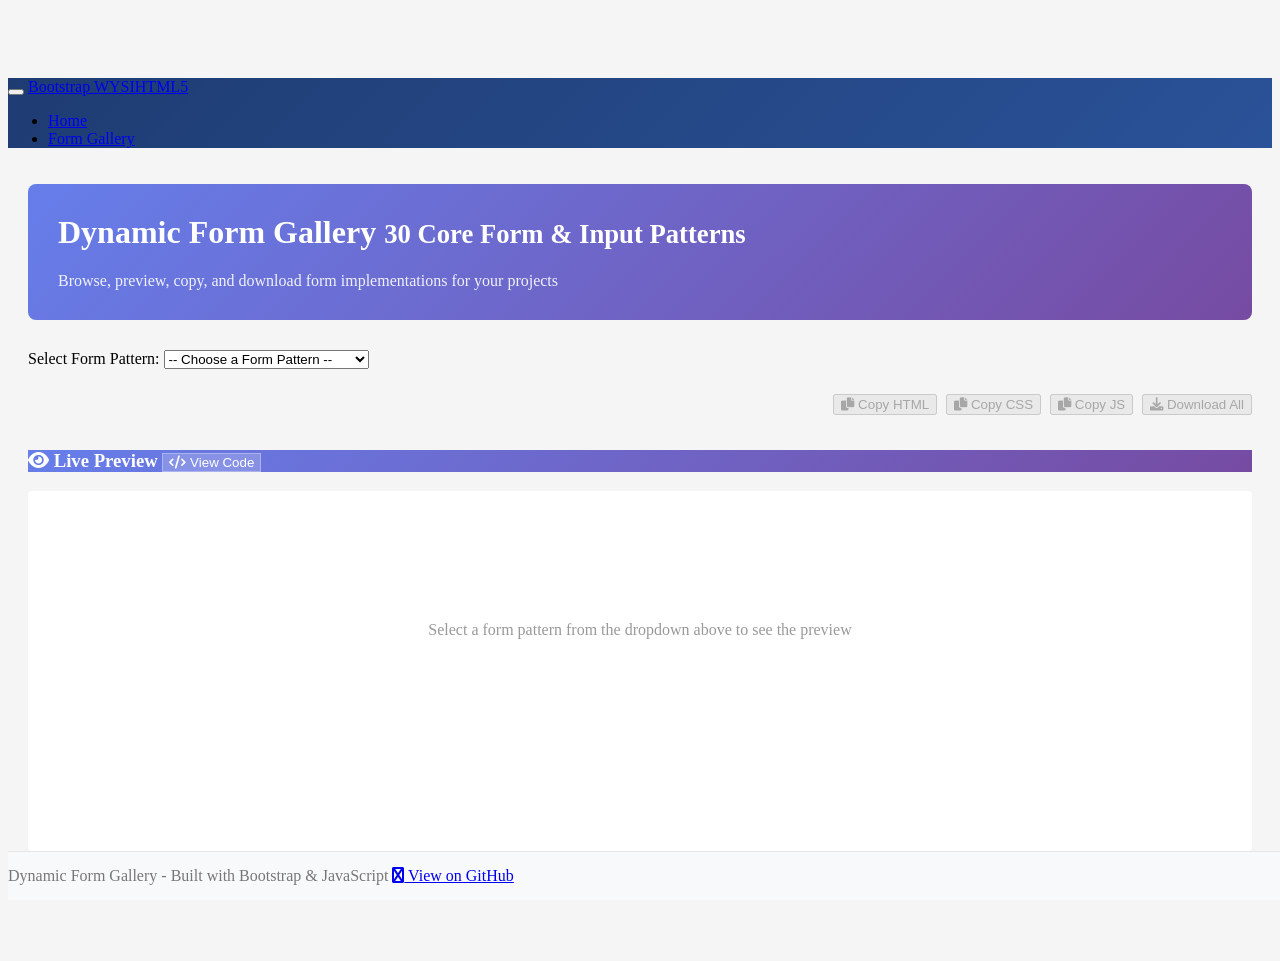
==== form-gallery.html @ 814301d0 "Add dynamic form gallery with 30 form patterns Co-authored-by: KSReddyIBS <13656470+KSReddyIBS@users" ====
<!DOCTYPE html>
<html lang="en">
<head>
    <meta charset="UTF-8">
    <meta http-equiv="X-UA-Compatible" content="IE=edge">
    <meta name="viewport" content="width=device-width, initial-scale=1.0">
    <title>Dynamic Form Gallery - Bootstrap Forms</title>
    
    <!-- Bootstrap CSS -->
    <link rel="stylesheet" type="text/css" href="lib/css/bootstrap.min.css">
    <!-- Custom Form Gallery CSS -->
    <link rel="stylesheet" type="text/css" href="form-gallery.css">
    <!-- Font Awesome for icons -->
    <link rel="stylesheet" href="https://cdnjs.cloudflare.com/ajax/libs/font-awesome/6.0.0/css/all.min.css">
</head>
<body>
    <!-- Navigation Header -->
    <nav class="navbar navbar-inverse navbar-fixed-top">
        <div class="container-fluid">
            <div class="navbar-header">
                <button type="button" class="navbar-toggle collapsed" data-toggle="collapse" data-target="#navbar-collapse">
                    <span class="icon-bar"></span>
                    <span class="icon-bar"></span>
                    <span class="icon-bar"></span>
                </button>
                <a class="navbar-brand" href="index.html">Bootstrap WYSIHTML5</a>
            </div>
            <div class="collapse navbar-collapse" id="navbar-collapse">
                <ul class="nav navbar-nav">
                    <li><a href="index.html">Home</a></li>
                    <li class="active"><a href="form-gallery.html">Form Gallery</a></li>
                </ul>
            </div>
        </div>
    </nav>

    <!-- Main Container -->
    <div class="container-fluid main-container">
        <!-- Page Header -->
        <div class="page-header">
            <h1>Dynamic Form Gallery <small>30 Core Form & Input Patterns</small></h1>
            <p class="lead">Browse, preview, copy, and download form implementations for your projects</p>
        </div>

        <!-- Controls Row -->
        <div class="row controls-section">
            <div class="col-md-6 col-sm-12">
                <div class="form-group">
                    <label for="formSelector">Select Form Pattern:</label>
                    <select id="formSelector" class="form-control">
                        <option value="">-- Choose a Form Pattern --</option>
                        <optgroup label="Basic Forms">
                            <option value="single-column">1. Single Column Form</option>
                            <option value="horizontal-form">2. Horizontal Form</option>
                            <option value="two-column">3. Two Column Grid Form</option>
                            <option value="three-column">4. Three Column Grid Form</option>
                            <option value="inline-form">5. Inline Form</option>
                        </optgroup>
                        <optgroup label="Input Elements">
                            <option value="text-inputs">6. Text Input Variations</option>
                            <option value="input-groups">7. Input Groups with Addons</option>
                            <option value="input-sizing">8. Input Sizing Examples</option>
                            <option value="textarea">9. Textarea with Counter</option>
                            <option value="select-dropdown">10. Select Dropdowns</option>
                        </optgroup>
                        <optgroup label="Checkbox & Radio">
                            <option value="checkbox-basic">11. Basic Checkboxes</option>
                            <option value="checkbox-inline">12. Inline Checkboxes</option>
                            <option value="radio-basic">13. Basic Radio Buttons</option>
                            <option value="radio-inline">14. Inline Radio Buttons</option>
                            <option value="switch-toggle">15. Toggle Switches</option>
                        </optgroup>
                        <optgroup label="Advanced Inputs">
                            <option value="date-time">16. Date & Time Inputs</option>
                            <option value="file-upload">17. File Upload</option>
                            <option value="color-picker">18. Color Picker</option>
                            <option value="range-slider">19. Range Slider</option>
                            <option value="number-spinner">20. Number Spinner</option>
                        </optgroup>
                        <optgroup label="Form Components">
                            <option value="validation-states">21. Validation States</option>
                            <option value="help-text">22. Help Text & Tooltips</option>
                            <option value="input-masks">23. Input Masks</option>
                            <option value="autocomplete">24. Autocomplete Input</option>
                            <option value="tags-input">25. Tags Input</option>
                        </optgroup>
                        <optgroup label="Complex Forms">
                            <option value="registration">26. Registration Form</option>
                            <option value="login">27. Login Form</option>
                            <option value="contact">28. Contact Form</option>
                            <option value="payment">29. Payment Form</option>
                            <option value="search-filter">30. Search & Filter Form</option>
                        </optgroup>
                    </select>
                </div>
            </div>
            <div class="col-md-6 col-sm-12">
                <div class="action-buttons">
                    <button id="copyHtmlBtn" class="btn btn-primary" disabled>
                        <i class="fa fa-copy"></i> Copy HTML
                    </button>
                    <button id="copyCssBtn" class="btn btn-info" disabled>
                        <i class="fa fa-copy"></i> Copy CSS
                    </button>
                    <button id="copyJsBtn" class="btn btn-warning" disabled>
                        <i class="fa fa-copy"></i> Copy JS
                    </button>
                    <button id="downloadBtn" class="btn btn-success" disabled>
                        <i class="fa fa-download"></i> Download All
                    </button>
                </div>
            </div>
        </div>

        <!-- Alert for copy feedback -->
        <div id="alertContainer"></div>

        <!-- Preview Section -->
        <div class="row preview-section">
            <div class="col-md-12">
                <div class="panel panel-default">
                    <div class="panel-heading">
                        <h3 class="panel-title">
                            <i class="fa fa-eye"></i> Live Preview
                            <span class="pull-right">
                                <button id="toggleCode" class="btn btn-xs btn-default">
                                    <i class="fa fa-code"></i> View Code
                                </button>
                            </span>
                        </h3>
                    </div>
                    <div class="panel-body preview-container" id="previewContainer">
                        <div class="empty-state">
                            <i class="fa fa-hand-pointer-o fa-3x"></i>
                            <p>Select a form pattern from the dropdown above to see the preview</p>
                        </div>
                    </div>
                </div>
            </div>
        </div>

        <!-- Code View Section -->
        <div class="row code-section" id="codeSection" style="display: none;">
            <div class="col-md-12">
                <ul class="nav nav-tabs" role="tablist">
                    <li role="presentation" class="active">
                        <a href="#htmlCode" data-toggle="tab">HTML</a>
                    </li>
                    <li role="presentation">
                        <a href="#cssCode" data-toggle="tab">CSS</a>
                    </li>
                    <li role="presentation">
                        <a href="#jsCode" data-toggle="tab">JavaScript</a>
                    </li>
                </ul>
                <div class="tab-content">
                    <div role="tabpanel" class="tab-pane active" id="htmlCode">
                        <pre><code id="htmlCodeContent"></code></pre>
                    </div>
                    <div role="tabpanel" class="tab-pane" id="cssCode">
                        <pre><code id="cssCodeContent"></code></pre>
                    </div>
                    <div role="tabpanel" class="tab-pane" id="jsCode">
                        <pre><code id="jsCodeContent"></code></pre>
                    </div>
                </div>
            </div>
        </div>
    </div>

    <!-- Footer -->
    <footer class="footer">
        <div class="container-fluid">
            <p class="text-muted">
                Dynamic Form Gallery - Built with Bootstrap &amp; JavaScript
                <span class="pull-right">
                    <a href="https://github.com/jhollingworth/bootstrap-wysihtml5/" target="_blank">
                        <i class="fa fa-github"></i> View on GitHub
                    </a>
                </span>
            </p>
        </div>
    </footer>

    <!-- Scripts -->
    <script src="lib/js/jquery-1.7.2.min.js"></script>
    <script src="lib/js/bootstrap.min.js"></script>
    <script src="form-gallery.js"></script>
</body>
</html>
---- form-gallery.css ----
/* Form Gallery Styles */

body {
    padding-top: 70px;
    background-color: #f5f5f5;
}

.main-container {
    padding: 20px;
    margin-bottom: 60px;
}

/* Page Header */
.page-header {
    background: linear-gradient(135deg, #667eea 0%, #764ba2 100%);
    color: white;
    padding: 30px;
    border-radius: 8px;
    margin-bottom: 30px;
    border: none;
}

.page-header h1 {
    margin-top: 0;
    color: white;
}

.page-header .lead {
    margin-bottom: 0;
    opacity: 0.9;
}

/* Controls Section */
.controls-section {
    margin-bottom: 30px;
}

.action-buttons {
    margin-top: 25px;
    text-align: right;
}

.action-buttons .btn {
    margin-left: 5px;
    margin-bottom: 5px;
}

/* Preview Section */
.preview-section {
    margin-bottom: 30px;
}

.preview-container {
    min-height: 300px;
    background-color: white;
    border-radius: 4px;
    padding: 30px;
}

.empty-state {
    text-align: center;
    padding: 60px 20px;
    color: #999;
}

.empty-state i {
    margin-bottom: 20px;
    color: #ddd;
}

.empty-state p {
    font-size: 16px;
}

/* Code Section */
.code-section {
    margin-bottom: 30px;
}

.code-section .nav-tabs {
    background-color: #2d3748;
    border: none;
    border-radius: 4px 4px 0 0;
}

.code-section .nav-tabs > li > a {
    color: #a0aec0;
    border: none;
    border-radius: 0;
}

.code-section .nav-tabs > li.active > a,
.code-section .nav-tabs > li.active > a:hover,
.code-section .nav-tabs > li.active > a:focus {
    color: white;
    background-color: #1a202c;
    border: none;
}

.code-section .nav-tabs > li > a:hover {
    background-color: #4a5568;
    border: none;
}

.code-section .tab-content {
    background-color: #1a202c;
    border-radius: 0 0 4px 4px;
    padding: 0;
}

.code-section pre {
    margin: 0;
    border: none;
    border-radius: 0 0 4px 4px;
    background-color: #1a202c;
    color: #e2e8f0;
    padding: 20px;
    max-height: 500px;
    overflow: auto;
}

.code-section code {
    color: #e2e8f0;
    background-color: transparent;
    font-family: 'Monaco', 'Menlo', 'Ubuntu Mono', 'Consolas', 'source-code-pro', monospace;
    font-size: 13px;
    line-height: 1.6;
}

/* Alert Container */
#alertContainer {
    position: fixed;
    top: 80px;
    right: 20px;
    z-index: 9999;
    max-width: 350px;
}

#alertContainer .alert {
    margin-bottom: 10px;
    box-shadow: 0 4px 6px rgba(0, 0, 0, 0.1);
    animation: slideInRight 0.3s ease-out;
}

@keyframes slideInRight {
    from {
        transform: translateX(100%);
        opacity: 0;
    }
    to {
        transform: translateX(0);
        opacity: 1;
    }
}

/* Footer */
.footer {
    position: fixed;
    bottom: 0;
    width: 100%;
    background-color: #f8f9fa;
    border-top: 1px solid #e7e7e7;
    padding: 15px 0;
}

.footer .text-muted {
    margin: 0;
    color: #777;
}

/* Form Styling Enhancements */
.form-pattern {
    animation: fadeIn 0.5s ease-in;
}

@keyframes fadeIn {
    from {
        opacity: 0;
        transform: translateY(20px);
    }
    to {
        opacity: 1;
        transform: translateY(0);
    }
}

/* Responsive Design */
@media (max-width: 768px) {
    .action-buttons {
        text-align: left;
        margin-top: 15px;
    }
    
    .action-buttons .btn {
        margin-left: 0;
        margin-right: 5px;
        width: 48%;
        margin-bottom: 10px;
    }
    
    .page-header {
        padding: 20px;
    }
    
    .page-header h1 {
        font-size: 28px;
    }
    
    .preview-container {
        padding: 15px;
    }
    
    #alertContainer {
        right: 10px;
        left: 10px;
        max-width: none;
    }
}

@media (max-width: 480px) {
    .action-buttons .btn {
        width: 100%;
    }
}

/* Form Pattern Specific Styles */
.form-pattern .form-group {
    margin-bottom: 20px;
}

.form-pattern label {
    font-weight: 600;
    margin-bottom: 8px;
}

/* Toggle Switch Styles */
.toggle-switch {
    position: relative;
    display: inline-block;
    width: 50px;
    height: 24px;
}

.toggle-switch input {
    opacity: 0;
    width: 0;
    height: 0;
}

.toggle-slider {
    position: absolute;
    cursor: pointer;
    top: 0;
    left: 0;
    right: 0;
    bottom: 0;
    background-color: #ccc;
    transition: .4s;
    border-radius: 24px;
}

.toggle-slider:before {
    position: absolute;
    content: "";
    height: 18px;
    width: 18px;
    left: 3px;
    bottom: 3px;
    background-color: white;
    transition: .4s;
    border-radius: 50%;
}

.toggle-switch input:checked + .toggle-slider {
    background-color: #5cb85c;
}

.toggle-switch input:checked + .toggle-slider:before {
    transform: translateX(26px);
}

/* Tags Input Styles */
.tags-input-container {
    border: 1px solid #ccc;
    border-radius: 4px;
    padding: 5px;
    min-height: 38px;
    display: flex;
    flex-wrap: wrap;
    gap: 5px;
}

.tag-item {
    background-color: #5bc0de;
    color: white;
    padding: 4px 10px;
    border-radius: 3px;
    display: inline-flex;
    align-items: center;
    font-size: 14px;
}

.tag-item .remove-tag {
    margin-left: 8px;
    cursor: pointer;
    font-weight: bold;
}

.tags-input-container input {
    border: none;
    outline: none;
    flex: 1;
    min-width: 100px;
    padding: 5px;
}

/* Input Group Enhancement */
.input-group-addon {
    background-color: #f5f5f5;
}

/* Character Counter */
.char-counter {
    font-size: 12px;
    color: #777;
    text-align: right;
    margin-top: 5px;
}

/* Validation States Enhancement */
.has-success .form-control {
    border-color: #5cb85c;
}

.has-error .form-control {
    border-color: #d9534f;
}

.has-warning .form-control {
    border-color: #f0ad4e;
}

/* Payment Form Specific */
.card-icons {
    display: flex;
    gap: 10px;
    margin-top: 10px;
}

.card-icons i {
    font-size: 24px;
    color: #ccc;
}

.card-icons i.active {
    color: #337ab7;
}

/* Loading State */
.loading {
    opacity: 0.6;
    pointer-events: none;
}

/* Smooth Transitions */
.panel,
.btn,
.form-control,
.alert {
    transition: all 0.3s ease;
}

/* Panel Enhancement */
.panel-heading {
    background: linear-gradient(135deg, #667eea 0%, #764ba2 100%);
    color: white;
    border: none;
}

.panel-heading .panel-title {
    font-weight: 600;
}

.panel-heading .btn-default {
    background-color: rgba(255, 255, 255, 0.2);
    border: 1px solid rgba(255, 255, 255, 0.3);
    color: white;
}

.panel-heading .btn-default:hover {
    background-color: rgba(255, 255, 255, 0.3);
}

/* Navbar Enhancement */
.navbar-inverse {
    background: linear-gradient(135deg, #1e3c72 0%, #2a5298 100%);
    border: none;
}
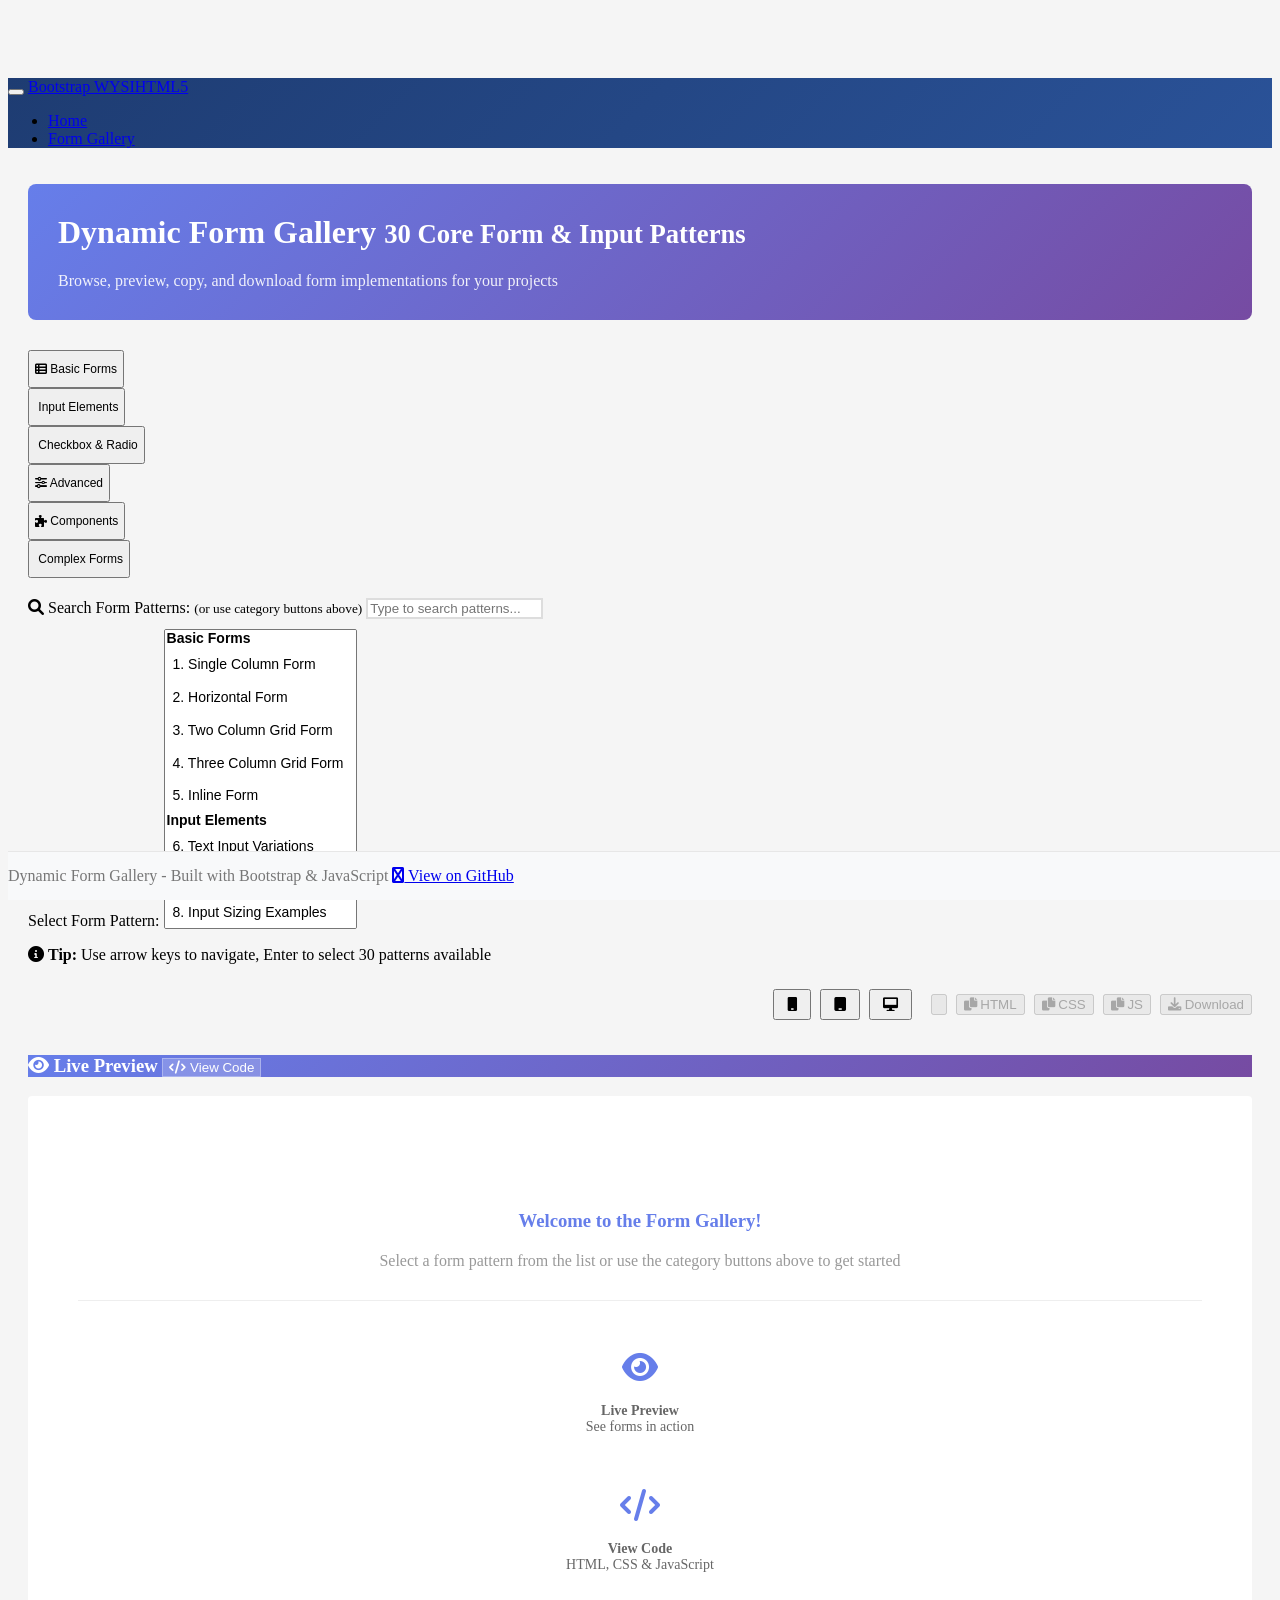
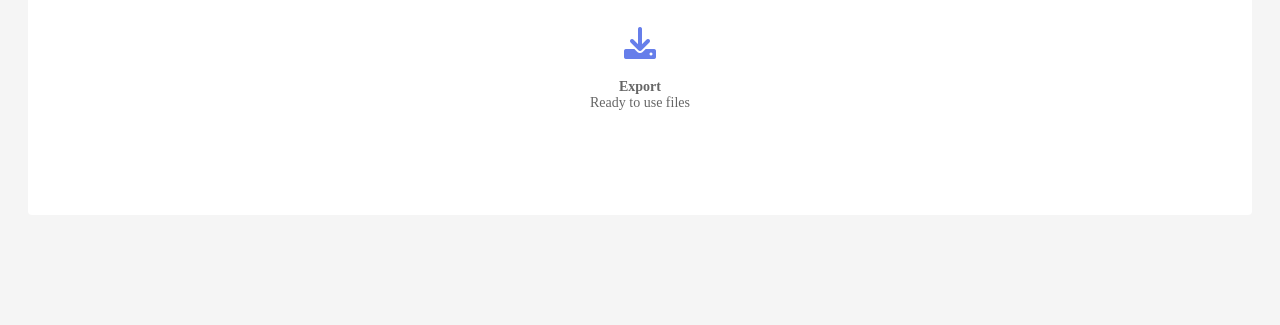
==== commit d3caef36: "Enhance form gallery with search, category filters, preview sizes, favorites, and keyboard shortcuts" ====
--- a/form-gallery.html
+++ b/form-gallery.html
@@ -42,71 +42,144 @@
             <p class="lead">Browse, preview, copy, and download form implementations for your projects</p>
         </div>
 
+        <!-- Quick Category Navigation -->
+        <div class="row category-nav">
+            <div class="col-md-12">
+                <div class="btn-group btn-group-justified category-buttons" role="group">
+                    <div class="btn-group" role="group">
+                        <button type="button" class="btn btn-default category-btn" data-category="basic">
+                            <i class="fa fa-th-list"></i> Basic Forms
+                        </button>
+                    </div>
+                    <div class="btn-group" role="group">
+                        <button type="button" class="btn btn-default category-btn" data-category="input">
+                            <i class="fa fa-keyboard-o"></i> Input Elements
+                        </button>
+                    </div>
+                    <div class="btn-group" role="group">
+                        <button type="button" class="btn btn-default category-btn" data-category="checkbox">
+                            <i class="fa fa-check-square-o"></i> Checkbox & Radio
+                        </button>
+                    </div>
+                    <div class="btn-group" role="group">
+                        <button type="button" class="btn btn-default category-btn" data-category="advanced">
+                            <i class="fa fa-sliders"></i> Advanced
+                        </button>
+                    </div>
+                    <div class="btn-group" role="group">
+                        <button type="button" class="btn btn-default category-btn" data-category="components">
+                            <i class="fa fa-puzzle-piece"></i> Components
+                        </button>
+                    </div>
+                    <div class="btn-group" role="group">
+                        <button type="button" class="btn btn-default category-btn" data-category="complex">
+                            <i class="fa fa-file-text-o"></i> Complex Forms
+                        </button>
+                    </div>
+                </div>
+            </div>
+        </div>
+
         <!-- Controls Row -->
         <div class="row controls-section">
             <div class="col-md-6 col-sm-12">
                 <div class="form-group">
+                    <label for="patternSearch">
+                        <i class="fa fa-search"></i> Search Form Patterns:
+                        <small class="text-muted">(or use category buttons above)</small>
+                    </label>
+                    <input type="text" id="patternSearch" class="form-control" placeholder="Type to search patterns...">
+                </div>
+                <div class="form-group">
                     <label for="formSelector">Select Form Pattern:</label>
-                    <select id="formSelector" class="form-control">
-                        <option value="">-- Choose a Form Pattern --</option>
-                        <optgroup label="Basic Forms">
-                            <option value="single-column">1. Single Column Form</option>
-                            <option value="horizontal-form">2. Horizontal Form</option>
-                            <option value="two-column">3. Two Column Grid Form</option>
-                            <option value="three-column">4. Three Column Grid Form</option>
-                            <option value="inline-form">5. Inline Form</option>
-                        </optgroup>
-                        <optgroup label="Input Elements">
-                            <option value="text-inputs">6. Text Input Variations</option>
-                            <option value="input-groups">7. Input Groups with Addons</option>
-                            <option value="input-sizing">8. Input Sizing Examples</option>
-                            <option value="textarea">9. Textarea with Counter</option>
-                            <option value="select-dropdown">10. Select Dropdowns</option>
-                        </optgroup>
-                        <optgroup label="Checkbox & Radio">
-                            <option value="checkbox-basic">11. Basic Checkboxes</option>
-                            <option value="checkbox-inline">12. Inline Checkboxes</option>
-                            <option value="radio-basic">13. Basic Radio Buttons</option>
-                            <option value="radio-inline">14. Inline Radio Buttons</option>
-                            <option value="switch-toggle">15. Toggle Switches</option>
-                        </optgroup>
-                        <optgroup label="Advanced Inputs">
-                            <option value="date-time">16. Date & Time Inputs</option>
-                            <option value="file-upload">17. File Upload</option>
-                            <option value="color-picker">18. Color Picker</option>
-                            <option value="range-slider">19. Range Slider</option>
-                            <option value="number-spinner">20. Number Spinner</option>
-                        </optgroup>
-                        <optgroup label="Form Components">
-                            <option value="validation-states">21. Validation States</option>
-                            <option value="help-text">22. Help Text & Tooltips</option>
-                            <option value="input-masks">23. Input Masks</option>
-                            <option value="autocomplete">24. Autocomplete Input</option>
-                            <option value="tags-input">25. Tags Input</option>
-                        </optgroup>
-                        <optgroup label="Complex Forms">
-                            <option value="registration">26. Registration Form</option>
-                            <option value="login">27. Login Form</option>
-                            <option value="contact">28. Contact Form</option>
-                            <option value="payment">29. Payment Form</option>
-                            <option value="search-filter">30. Search & Filter Form</option>
+                    <select id="formSelector" class="form-control" size="8">
+                        <optgroup label="Basic Forms" data-category="basic">
+                            <option value="single-column" data-category="basic">1. Single Column Form</option>
+                            <option value="horizontal-form" data-category="basic">2. Horizontal Form</option>
+                            <option value="two-column" data-category="basic">3. Two Column Grid Form</option>
+                            <option value="three-column" data-category="basic">4. Three Column Grid Form</option>
+                            <option value="inline-form" data-category="basic">5. Inline Form</option>
+                        </optgroup>
+                        <optgroup label="Input Elements" data-category="input">
+                            <option value="text-inputs" data-category="input">6. Text Input Variations</option>
+                            <option value="input-groups" data-category="input">7. Input Groups with Addons</option>
+                            <option value="input-sizing" data-category="input">8. Input Sizing Examples</option>
+                            <option value="textarea" data-category="input">9. Textarea with Counter</option>
+                            <option value="select-dropdown" data-category="input">10. Select Dropdowns</option>
+                        </optgroup>
+                        <optgroup label="Checkbox & Radio" data-category="checkbox">
+                            <option value="checkbox-basic" data-category="checkbox">11. Basic Checkboxes</option>
+                            <option value="checkbox-inline" data-category="checkbox">12. Inline Checkboxes</option>
+                            <option value="radio-basic" data-category="checkbox">13. Basic Radio Buttons</option>
+                            <option value="radio-inline" data-category="checkbox">14. Inline Radio Buttons</option>
+                            <option value="switch-toggle" data-category="checkbox">15. Toggle Switches</option>
+                        </optgroup>
+                        <optgroup label="Advanced Inputs" data-category="advanced">
+                            <option value="date-time" data-category="advanced">16. Date & Time Inputs</option>
+                            <option value="file-upload" data-category="advanced">17. File Upload</option>
+                            <option value="color-picker" data-category="advanced">18. Color Picker</option>
+                            <option value="range-slider" data-category="advanced">19. Range Slider</option>
+                            <option value="number-spinner" data-category="advanced">20. Number Spinner</option>
+                        </optgroup>
+                        <optgroup label="Form Components" data-category="components">
+                            <option value="validation-states" data-category="components">21. Validation States</option>
+                            <option value="help-text" data-category="components">22. Help Text & Tooltips</option>
+                            <option value="input-masks" data-category="components">23. Input Masks</option>
+                            <option value="autocomplete" data-category="components">24. Autocomplete Input</option>
+                            <option value="tags-input" data-category="components">25. Tags Input</option>
+                        </optgroup>
+                        <optgroup label="Complex Forms" data-category="complex">
+                            <option value="registration" data-category="complex">26. Registration Form</option>
+                            <option value="login" data-category="complex">27. Login Form</option>
+                            <option value="contact" data-category="complex">28. Contact Form</option>
+                            <option value="payment" data-category="complex">29. Payment Form</option>
+                            <option value="search-filter" data-category="complex">30. Search & Filter Form</option>
                         </optgroup>
                     </select>
+                    <p class="help-block">
+                        <i class="fa fa-info-circle"></i> 
+                        <strong>Tip:</strong> Use arrow keys to navigate, Enter to select
+                        <span class="pull-right">
+                            <span id="patternCount" class="badge">30</span> patterns available
+                        </span>
+                    </p>
                 </div>
             </div>
             <div class="col-md-6 col-sm-12">
+                <div class="pattern-info" id="patternInfo" style="display: none;">
+                    <h4><i class="fa fa-info-circle"></i> Pattern Information</h4>
+                    <p id="patternDescription"></p>
+                    <div class="pattern-meta">
+                        <span class="label label-primary" id="patternCategory"></span>
+                        <span class="label label-default" id="patternComplexity"></span>
+                    </div>
+                </div>
                 <div class="action-buttons">
-                    <button id="copyHtmlBtn" class="btn btn-primary" disabled>
-                        <i class="fa fa-copy"></i> Copy HTML
-                    </button>
-                    <button id="copyCssBtn" class="btn btn-info" disabled>
-                        <i class="fa fa-copy"></i> Copy CSS
-                    </button>
-                    <button id="copyJsBtn" class="btn btn-warning" disabled>
-                        <i class="fa fa-copy"></i> Copy JS
-                    </button>
-                    <button id="downloadBtn" class="btn btn-success" disabled>
-                        <i class="fa fa-download"></i> Download All
+                    <div class="btn-group btn-group-sm preview-size-controls" role="group">
+                        <button type="button" class="btn btn-default" id="previewMobile" title="Mobile View (375px)">
+                            <i class="fa fa-mobile"></i>
+                        </button>
+                        <button type="button" class="btn btn-default" id="previewTablet" title="Tablet View (768px)">
+                            <i class="fa fa-tablet"></i>
+                        </button>
+                        <button type="button" class="btn btn-default active" id="previewDesktop" title="Desktop View (100%)">
+                            <i class="fa fa-desktop"></i>
+                        </button>
+                    </div>
+                    <button id="favoriteBtn" class="btn btn-default" disabled title="Add to favorites">
+                        <i class="fa fa-star-o"></i>
+                    </button>
+                    <button id="copyHtmlBtn" class="btn btn-primary" disabled title="Copy HTML (Ctrl+1)">
+                        <i class="fa fa-copy"></i> HTML
+                    </button>
+                    <button id="copyCssBtn" class="btn btn-info" disabled title="Copy CSS (Ctrl+2)">
+                        <i class="fa fa-copy"></i> CSS
+                    </button>
+                    <button id="copyJsBtn" class="btn btn-warning" disabled title="Copy JS (Ctrl+3)">
+                        <i class="fa fa-copy"></i> JS
+                    </button>
+                    <button id="downloadBtn" class="btn btn-success" disabled title="Download (Ctrl+D)">
+                        <i class="fa fa-download"></i> Download
                     </button>
                 </div>
             </div>
@@ -132,7 +205,24 @@
                     <div class="panel-body preview-container" id="previewContainer">
                         <div class="empty-state">
                             <i class="fa fa-hand-pointer-o fa-3x"></i>
-                            <p>Select a form pattern from the dropdown above to see the preview</p>
+                            <h3>Welcome to the Form Gallery!</h3>
+                            <p>Select a form pattern from the list or use the category buttons above to get started</p>
+                            <div class="empty-state-features">
+                                <div class="row">
+                                    <div class="col-sm-4">
+                                        <i class="fa fa-eye fa-2x"></i>
+                                        <p><strong>Live Preview</strong><br>See forms in action</p>
+                                    </div>
+                                    <div class="col-sm-4">
+                                        <i class="fa fa-code fa-2x"></i>
+                                        <p><strong>View Code</strong><br>HTML, CSS & JavaScript</p>
+                                    </div>
+                                    <div class="col-sm-4">
+                                        <i class="fa fa-download fa-2x"></i>
+                                        <p><strong>Export</strong><br>Ready to use files</p>
+                                    </div>
+                                </div>
+                            </div>
                         </div>
                     </div>
                 </div>
--- a/form-gallery.css
+++ b/form-gallery.css
@@ -35,6 +35,88 @@
     margin-bottom: 30px;
 }
 
+.category-nav {
+    margin-bottom: 20px;
+}
+
+.category-buttons .btn {
+    white-space: normal;
+    padding: 10px 5px;
+    font-size: 12px;
+}
+
+.category-btn {
+    transition: all 0.3s ease;
+}
+
+.category-btn:hover {
+    background-color: #667eea;
+    color: white;
+    transform: translateY(-2px);
+}
+
+.category-btn.active {
+    background-color: #764ba2;
+    color: white;
+}
+
+#patternSearch {
+    margin-bottom: 10px;
+    border: 2px solid #ddd;
+    transition: border-color 0.3s ease;
+}
+
+#patternSearch:focus {
+    border-color: #667eea;
+    box-shadow: 0 0 8px rgba(102, 126, 234, 0.3);
+}
+
+#formSelector {
+    height: 300px;
+    font-size: 14px;
+}
+
+#formSelector option {
+    padding: 8px;
+    cursor: pointer;
+}
+
+#formSelector option:hover {
+    background-color: #f0f0f0;
+}
+
+.pattern-info {
+    background: linear-gradient(135deg, #f5f7fa 0%, #c3cfe2 100%);
+    padding: 20px;
+    border-radius: 8px;
+    margin-bottom: 20px;
+    animation: fadeIn 0.5s ease-in;
+}
+
+.pattern-info h4 {
+    margin-top: 0;
+    color: #333;
+}
+
+.pattern-meta {
+    margin-top: 10px;
+}
+
+.pattern-meta .label {
+    margin-right: 5px;
+    padding: 5px 10px;
+    font-size: 11px;
+}
+
+.preview-size-controls {
+    margin-right: 10px;
+    display: inline-block;
+}
+
+.preview-size-controls .btn {
+    padding: 6px 12px;
+}
+
 .action-buttons {
     margin-top: 25px;
     text-align: right;
@@ -43,6 +125,12 @@
 .action-buttons .btn {
     margin-left: 5px;
     margin-bottom: 5px;
+    transition: all 0.3s ease;
+}
+
+.action-buttons .btn:hover:not(:disabled) {
+    transform: translateY(-2px);
+    box-shadow: 0 4px 8px rgba(0, 0, 0, 0.2);
 }
 
 /* Preview Section */
@@ -55,12 +143,36 @@
     background-color: white;
     border-radius: 4px;
     padding: 30px;
+    transition: all 0.3s ease;
+}
+
+.preview-container.preview-mobile {
+    max-width: 375px;
+    margin: 0 auto;
+    border-left: 3px solid #667eea;
+    border-right: 3px solid #667eea;
+}
+
+.preview-container.preview-tablet {
+    max-width: 768px;
+    margin: 0 auto;
+    border-left: 3px solid #764ba2;
+    border-right: 3px solid #764ba2;
+}
+
+.preview-container.preview-desktop {
+    max-width: 100%;
 }
 
 .empty-state {
     text-align: center;
-    padding: 60px 20px;
+    padding: 40px 20px;
     color: #999;
+}
+
+.empty-state h3 {
+    color: #667eea;
+    margin: 20px 0;
 }
 
 .empty-state i {
@@ -70,6 +182,27 @@
 
 .empty-state p {
     font-size: 16px;
+}
+
+.empty-state-features {
+    margin-top: 30px;
+    padding-top: 30px;
+    border-top: 1px solid #eee;
+}
+
+.empty-state-features .col-sm-4 {
+    padding: 20px;
+}
+
+.empty-state-features i {
+    color: #667eea;
+    margin-bottom: 10px;
+}
+
+.empty-state-features p {
+    font-size: 14px;
+    color: #666;
+    margin-top: 10px;
 }
 
 /* Code Section */
